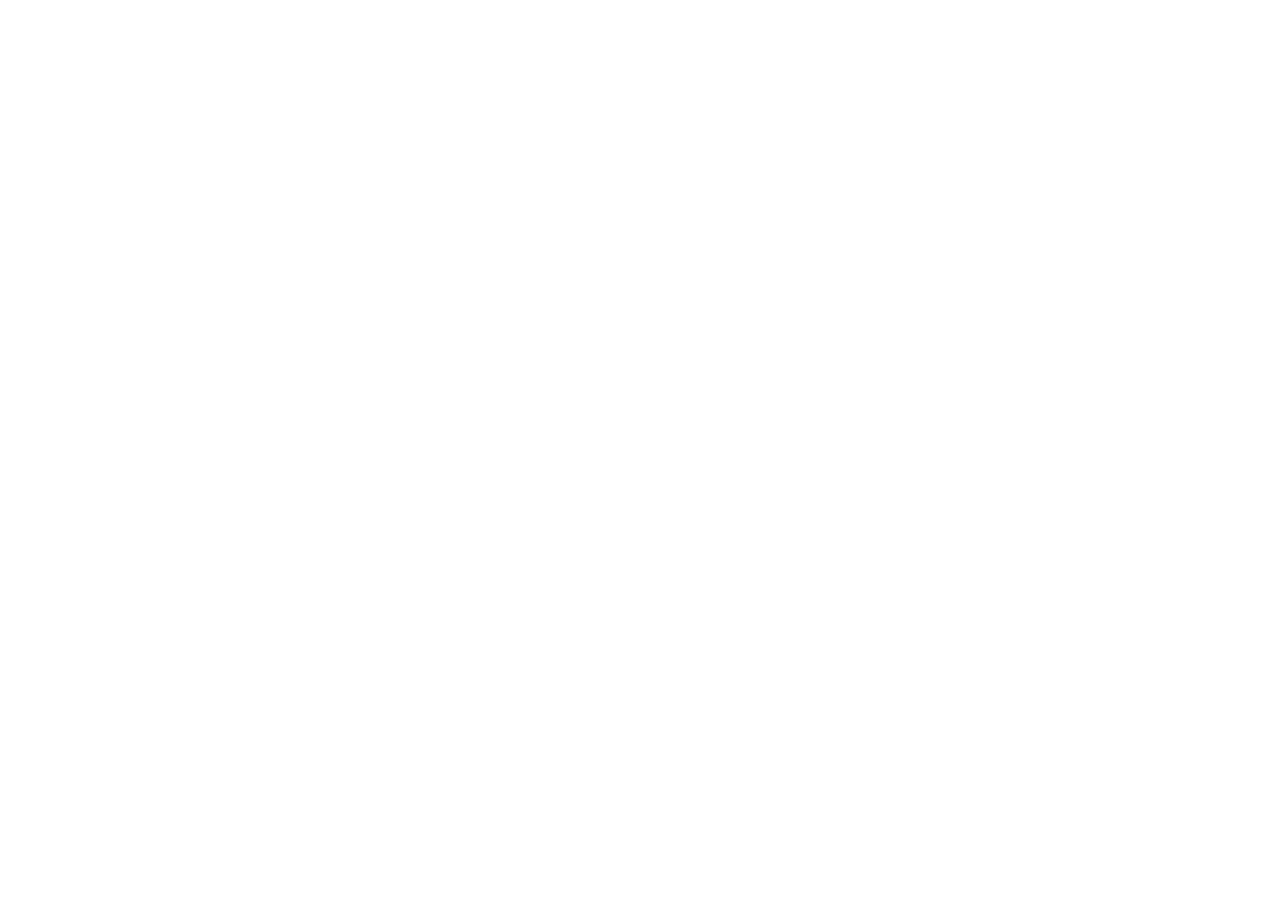
==== highscore.html @ 47219de3 "Adds highscore.html" ====
<!DOCTYPE html>
<html lang="en">
<head>
  <meta charset="UTF-8">
  <meta http-equiv="X-UA-Compatible" content="IE=edge">
  <meta name="viewport" content="width=device-width, initial-scale=1.0">
  <title>Document</title>
</head>
<body>
  
</body>
</html>
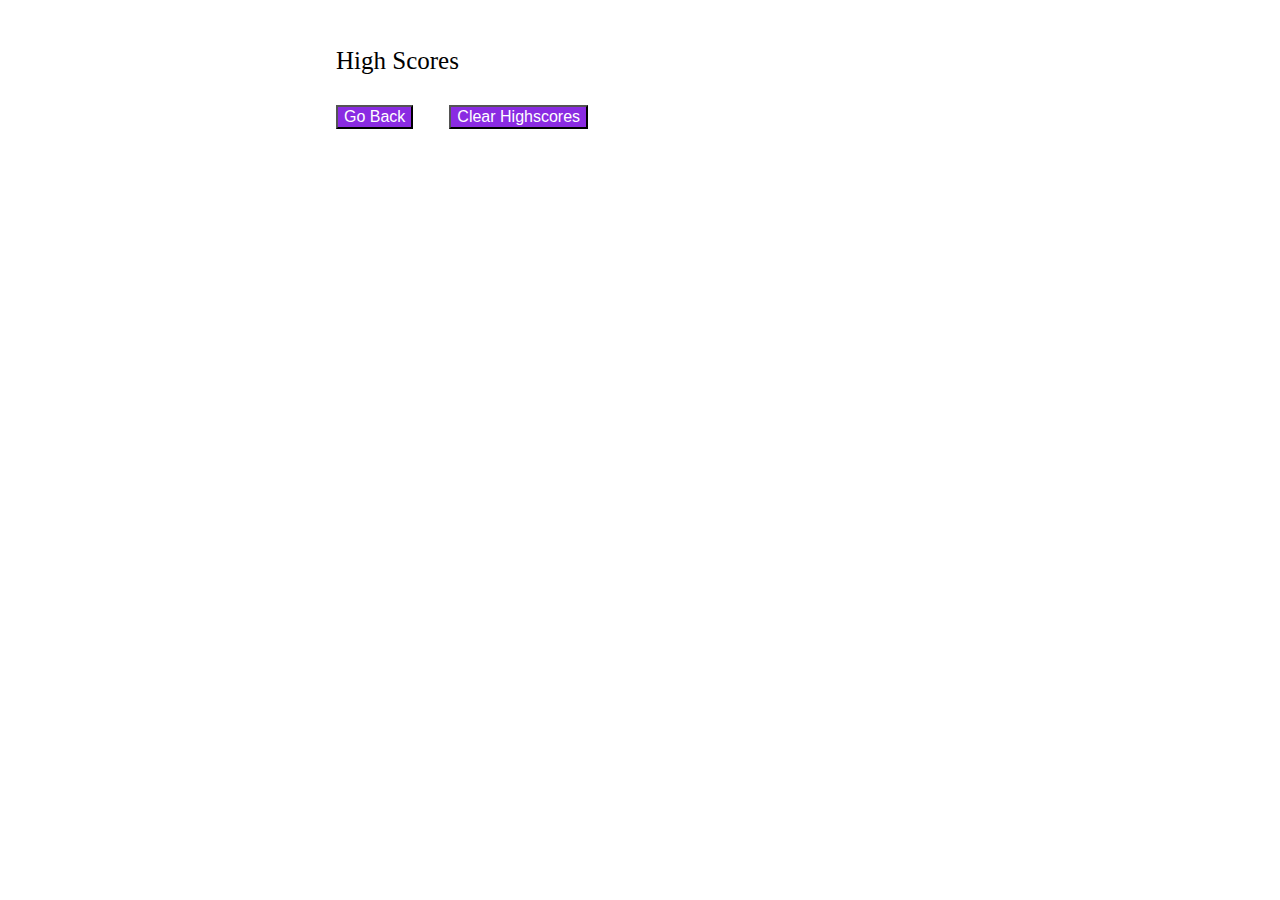
==== commit 6446dd40: "Adds UI for highscores page. Sets up redirects for highscore buttons." ====
--- a/highscore.html
+++ b/highscore.html
@@ -4,9 +4,21 @@
   <meta charset="UTF-8">
   <meta http-equiv="X-UA-Compatible" content="IE=edge">
   <meta name="viewport" content="width=device-width, initial-scale=1.0">
-  <title>Document</title>
+  <link rel="stylesheet" href="./assets/css/reset.css">
+  <link rel="stylesheet" href="./assets/css/styles.css">
+  <link rel="stylesheet" href="./assets/css/highscores.css">
+  <title>Web Developer Timed Test</title>
 </head>
 <body>
+  <main>
+    <h1>High Scores</h1>
+    <ul id="high-scores"></ul>
+    <div id="buttons">
+      <button id="go-back">Go Back</button>
+      <button id="clear-highscores">Clear Highscores</button>
+    </div>
+  </main>
   
+  <script src="./assets/js/highscores.js"></script>
 </body>
 </html>--- a/assets/css/styles.css
+++ b/assets/css/styles.css
@@ -0,0 +1,49 @@
+* {
+  font-size: 16px;
+}
+
+main {
+  display: flex;
+  flex-direction: column;
+  align-items: center;
+}
+
+h1,
+h2 {
+  font-size: 25px;
+  margin: 3rem 1rem 1rem 1rem;
+}
+
+main p,
+section p {
+  max-width: 80%;
+  text-align: center;
+  margin-bottom: .5rem;
+}
+
+button, 
+#submit-score {
+  margin: 1rem;
+  background-color: blueviolet;
+  color: white;
+}
+
+header {
+  display: flex;
+  justify-content: space-between;
+}
+
+a p{
+  margin-top: .5rem;
+  margin-left: .5rem;
+}
+
+header p {
+  margin-top: .5rem;
+  margin-right: .5rem;
+}
+
+#buttons,
+section {
+  display: none;
+}--- a/assets/css/highscores.css
+++ b/assets/css/highscores.css
@@ -0,0 +1,27 @@
+body {
+  max-width: 50%;
+  margin: 0 auto;
+  margin-block: in;
+}
+
+main {
+  display: flexbox;
+  flex-direction: column;
+  align-items: flex-start;
+  
+}
+
+ul {
+  position: relative
+}
+ul,
+li {
+  margin-left: 18px;
+  margin-right: auto;
+  background-color: pink;
+  width: 100%;
+}
+
+#buttons {
+  display:inline-block
+}